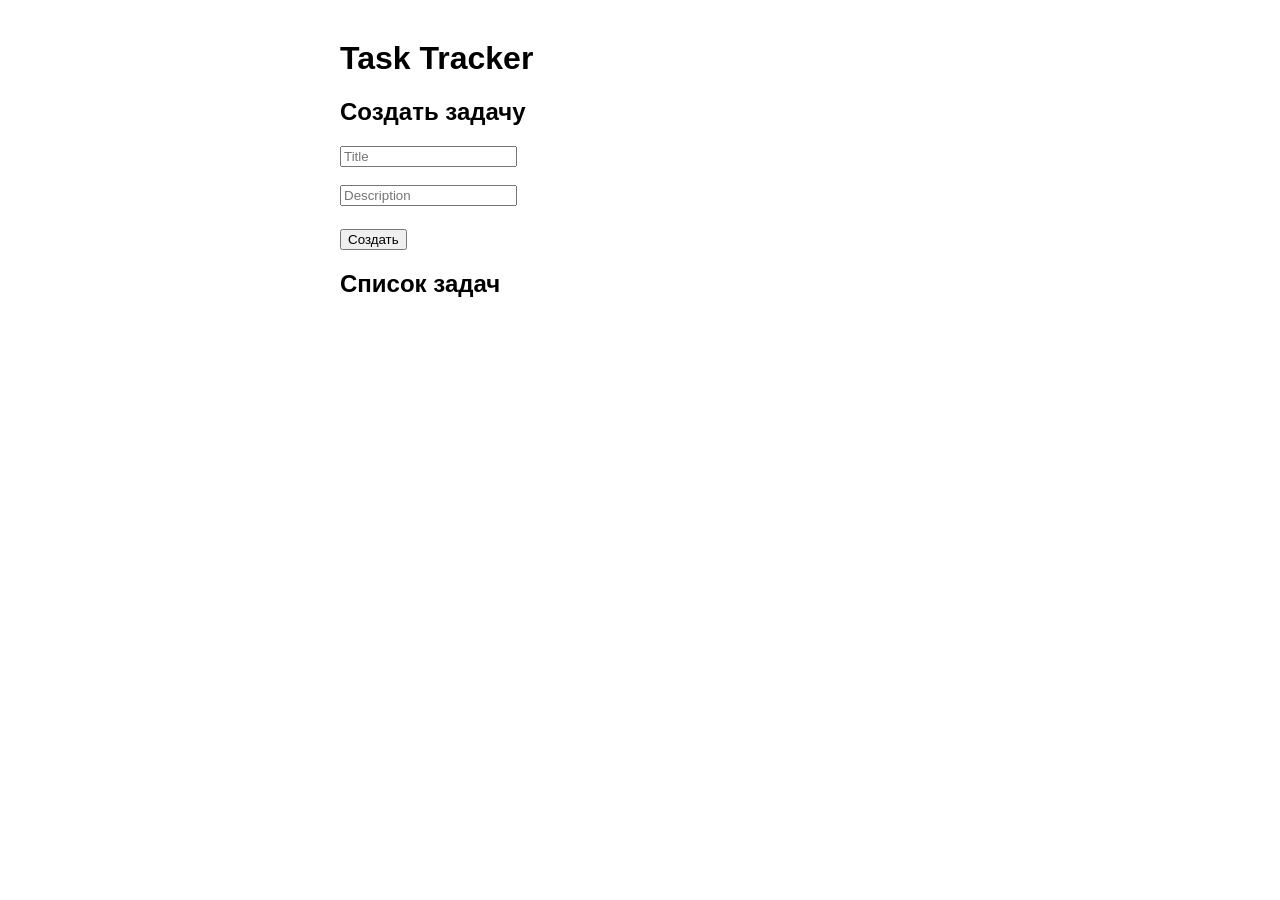
==== web/index.html @ f5112fa9 "Добавление handler как сущности и небольшого фронта, чтобы показать как можно работать со задачами" ====
<!DOCTYPE html>
<html>
<head>
<meta charset="UTF-8">
<title>Task Tracker</title>

<style>
body {
    font-family: Arial;
    max-width: 600px;
    margin: 40px auto;
}

.task {
    border: 1px solid #ddd;
    padding: 10px;
    margin-bottom: 10px;
}

button {
    margin-top: 5px;
}
</style>

</head>

<body>

<h1>Task Tracker</h1>

<h2>Создать задачу</h2>

<input id="title" placeholder="Title"><br><br>
<input id="description" placeholder="Description"><br><br>

<button onclick="createTask()">Создать</button>

<h2>Список задач</h2>

<div id="tasks"></div>

<script>

const API = "http://localhost:8080/tasks"

async function loadTasks() {

    const res = await fetch(API)
    const tasks = await res.json()

    const container = document.getElementById("tasks")
    container.innerHTML = ""

    tasks.forEach(task => {

        const div = document.createElement("div")
        div.className = "task"

        div.innerHTML = `
            <b>${task.title}</b><br>
            ${task.description}<br>
            Status: ${task.status}<br>
            <button onclick="deleteTask(${task.id})">Delete</button>
        `

        container.appendChild(div)
    })
}

async function createTask() {

    const title = document.getElementById("title").value
    const description = document.getElementById("description").value

    await fetch(API, {
        method: "POST",
        headers: {
            "Content-Type": "application/json"
        },
        body: JSON.stringify({
            title: title,
            description: description,
            status: "todo"
        })
    })

    loadTasks()
}

async function deleteTask(id) {

    await fetch(`${API}/${id}`, {
        method: "DELETE"
    })

    loadTasks()
}

loadTasks()

</script>

</body>
</html>
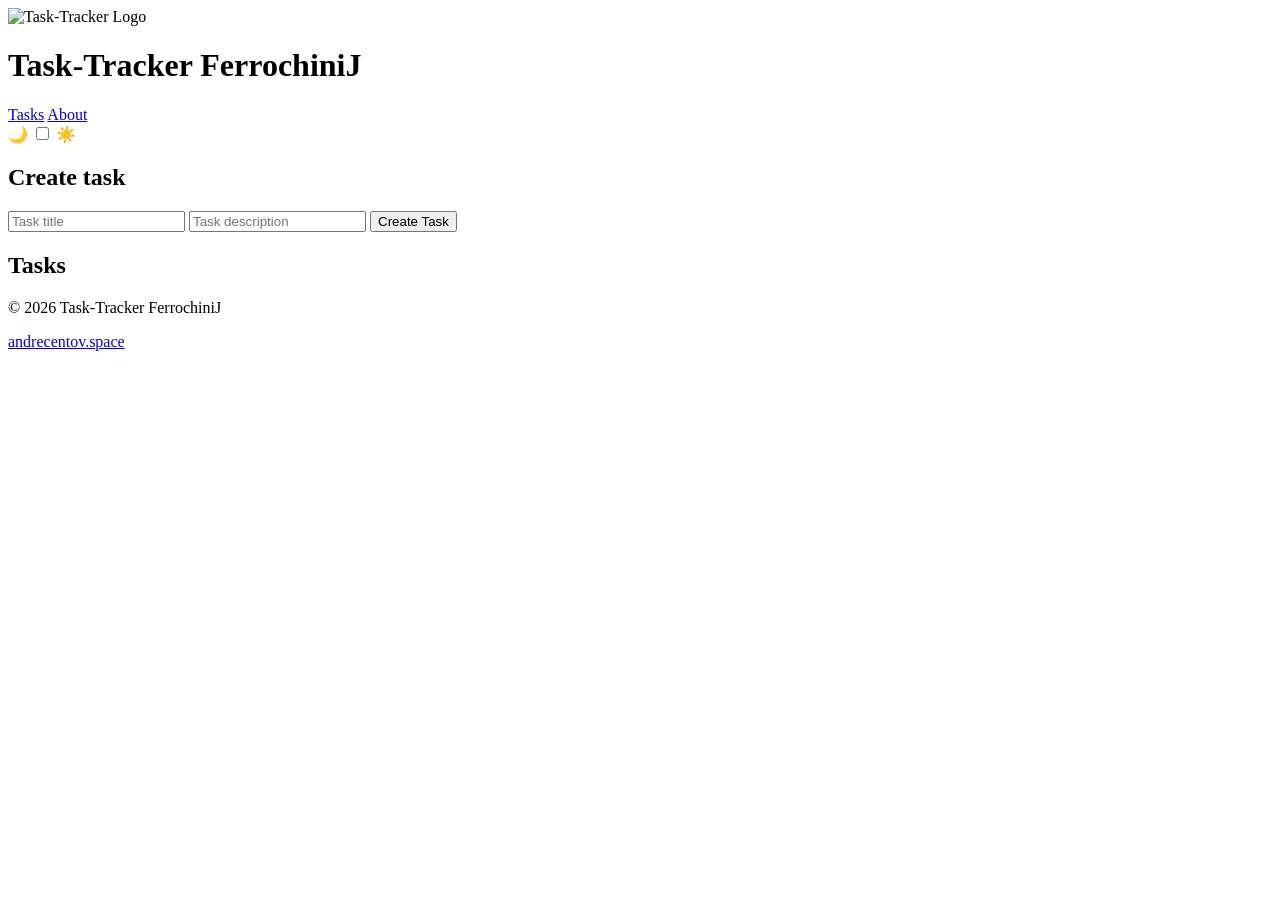
==== commit 7bd1ed20: "Исправление фронта и добавление темной темы" ====
--- a/web/index.html
+++ b/web/index.html
@@ -1,104 +1,61 @@
 <!DOCTYPE html>
-<html>
+<html lang="en">
+
 <head>
 <meta charset="UTF-8">
-<title>Task Tracker</title>
-
-<style>
-body {
-    font-family: Arial;
-    max-width: 600px;
-    margin: 40px auto;
-}
-
-.task {
-    border: 1px solid #ddd;
-    padding: 10px;
-    margin-bottom: 10px;
-}
-
-button {
-    margin-top: 5px;
-}
-</style>
-
+<meta name="viewport" content="width=device-width, initial-scale=1.0">
+<title>Task-Tracker FerrochiniJ</title>
+<link rel="stylesheet" href="/static/style.css">
 </head>
 
 <body>
+<header class="header">
+  <div class="header-container">
+    <div class="logo-block">
+      <img src="/static/logo.png" class="logo" alt="Task-Tracker Logo">
+      <h1>Task-Tracker <span>FerrochiniJ</span></h1>
+    </div>
 
-<h1>Task Tracker</h1>
+    <nav>
+      <a href="/">Tasks</a>
+      <a href="/about">About</a>
+    </nav>
 
-<h2>Создать задачу</h2>
+    <!-- Theme toggle справа -->
+    <!-- Theme toggle справа -->
+    <div class="theme-switch-wrapper">
+        <span class="moon">🌙</span>
+        <label class="theme-switch">
+            <input type="checkbox" id="theme-toggle">
+            <span class="slider"></span>
+        </label>
+        <span class="sun">☀️</span>
+    </div>
+</header>
 
-<input id="title" placeholder="Title"><br><br>
-<input id="description" placeholder="Description"><br><br>
+<main class="main">
+  <div class="container">
+    <section class="create-task">
+      <h2>Create task</h2>
+      <input id="title" placeholder="Task title">
+      <input id="description" placeholder="Task description">
+      <button onclick="createTask()">Create Task</button>
+    </section>
 
-<button onclick="createTask()">Создать</button>
+    <section class="tasks-section">
+      <h2>Tasks</h2>
+      <div id="tasks" class="tasks-grid"></div>
+    </section>
+  </div>
+</main>
 
-<h2>Список задач</h2>
+<footer class="footer">
+  <div class="footer-container">
+    <p>© 2026 Task-Tracker FerrochiniJ</p>
+    <a href="https://andrecentov.space" target="_blank">andrecentov.space</a>
+  </div>
+</footer>
 
-<div id="tasks"></div>
-
-<script>
-
-const API = "http://localhost:8080/tasks"
-
-async function loadTasks() {
-
-    const res = await fetch(API)
-    const tasks = await res.json()
-
-    const container = document.getElementById("tasks")
-    container.innerHTML = ""
-
-    tasks.forEach(task => {
-
-        const div = document.createElement("div")
-        div.className = "task"
-
-        div.innerHTML = `
-            <b>${task.title}</b><br>
-            ${task.description}<br>
-            Status: ${task.status}<br>
-            <button onclick="deleteTask(${task.id})">Delete</button>
-        `
-
-        container.appendChild(div)
-    })
-}
-
-async function createTask() {
-
-    const title = document.getElementById("title").value
-    const description = document.getElementById("description").value
-
-    await fetch(API, {
-        method: "POST",
-        headers: {
-            "Content-Type": "application/json"
-        },
-        body: JSON.stringify({
-            title: title,
-            description: description,
-            status: "todo"
-        })
-    })
-
-    loadTasks()
-}
-
-async function deleteTask(id) {
-
-    await fetch(`${API}/${id}`, {
-        method: "DELETE"
-    })
-
-    loadTasks()
-}
-
-loadTasks()
-
-</script>
-
+<script src="/static/script.js"></script>
 </body>
 </html>
